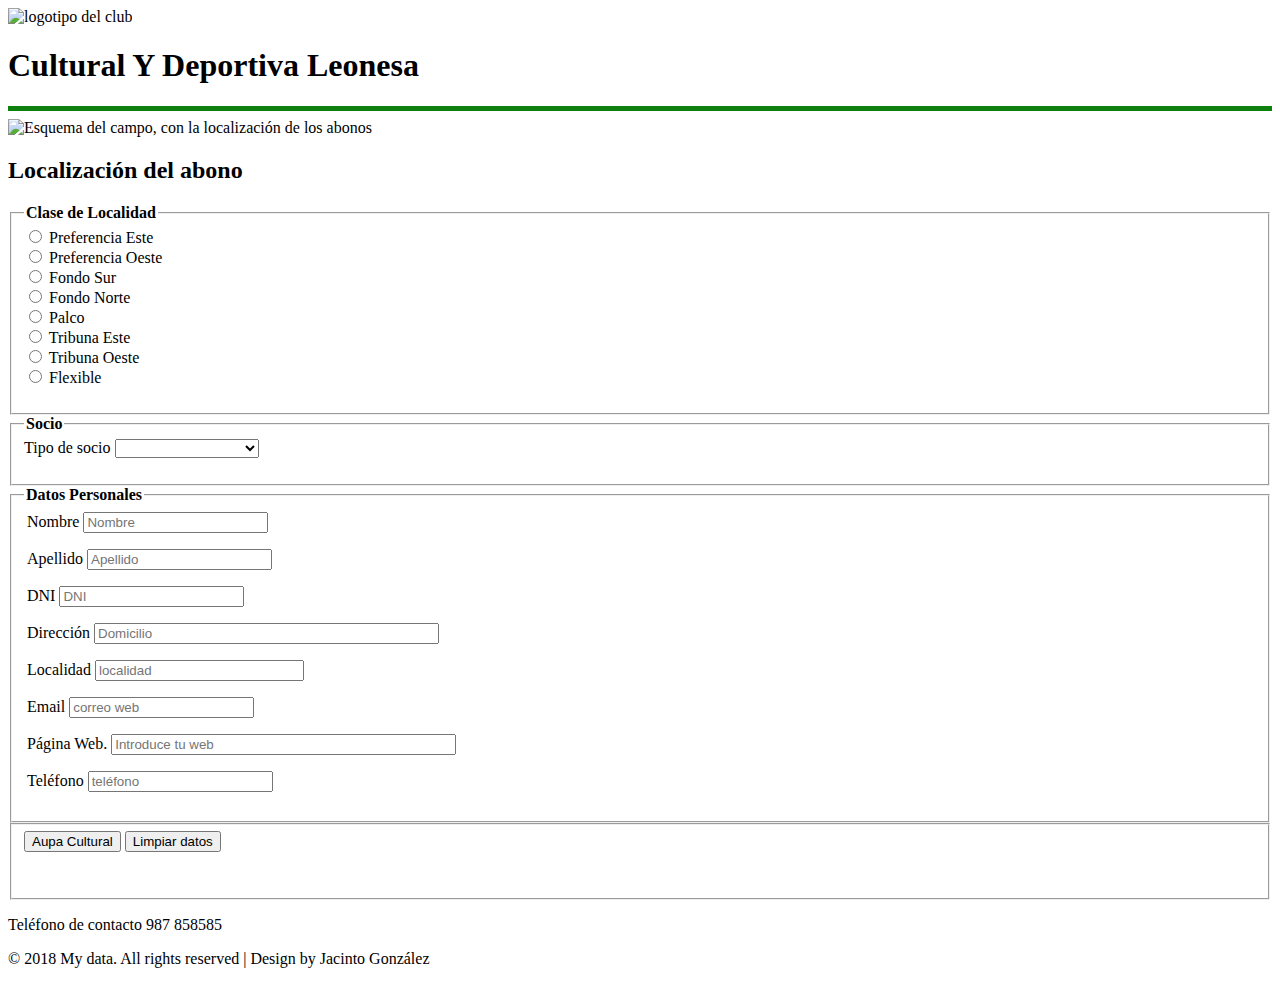
==== html/altasocio.html @ 3dc35b4e "subo la carpeta html de la cultural por primera vez" ====
<!DOCTYPE html>
<html lang="en">
<head>
	<title>Cultural y Deportiva Leonesa</title>
	<meta charset="UTF-8">
	<meta name="author" content="Jacinto González">
	<meta name="equipo de futbol" content="futbol, leonesa, cultu, cultural">
	<link rel="shortcut icon" type="image/x-icon" href="../images/logo_cultural.png">
	<link rel="stylesheet" href="../css/estiloj.css" type="text/css">
	<script type="text/javascript" src="../js/cultuscrip.js"></script>
</head>

<body>
	<header>
		<div>
			<img src="../images/logo_cultural.png" width="70" alt="logotipo del club" id="logo"><h1>Cultural Y Deportiva Leonesa</h1>
		</div>
	</header>

	<hr size="5" color=##D480E1>

	<section id=precios>
		<img src="../images/precios.jpg" alt="Esquema del campo, con la localización de los abonos" id="precio1">

	</section>

	

	<aside>


	<form action="altasocio.html" name="formulario" method="get" target="_blank" onsubmit="return validaForm()">
			<h2>Localización del abono</h2>
			
		<fieldset id="abono">
			<legend id="leyenda"><b>Clase de Localidad</b></legend>

			<input type="radio" name="lugar" value="Preferencia_Este">
		<label for="peste" id="abonok">Preferencia Este</label><br>
			<input type="radio" name="lugar" value="Preferencia_Oeste">
		<label for="poeste" id="abonok">Preferencia Oeste</label><br>
			<input type="radio" name="lugar" value="Fondo_Sur">
		<label for="Sur" id="abonok">Fondo Sur</label><br>
			<input type="radio" name="lugar" value="Fondo_Norte">
		<label for="Norte" id="abonok">Fondo Norte</label><br>
			<input type="radio" name="lugar" value="Palco">
		<label for="palco" id="abonok">Palco</label><br>
			<input type="radio" name="lugar" value="Tribuna_Este">
		<label for="teste" id="abonok">Tribuna Este</label><br>
			<input type="radio" name="lugar" value="Tribuna_Oeste">
		<label for="toeste" id="abonok">Tribuna Oeste</label><br>	
			<input type="radio" name="lugar" value="flexible">
		<label for="flexible" id="abonok">Flexible</label><br>
			<p class="aviso" id="aviso0"></p>

		</fieldset>

		<fieldset id="abono1">

			<legend id="leyenda"><b>Socio</b></legend>
				<label for="socio" id="socioL">Tipo de socio</label>
					<select class="pregunta" name="socio" id="socioS">
						<option value=""></option>
						<option value="escuelas_Deportivas">Escuelas Deportivas</option>
						<option value="junior">Junior</option>	
						<option value="jupiter">Jupiter</option>
						<option value="adulto">Adulto</option>
						<option value="jubilado">Jubilado</option>			 
					</select>
			<p class="aviso" id="aviso1"></p>
		</fieldset>

		<fieldset class="cuadro">
			<legend id="leyenda"><b>Datos Personales</b></legend>

				<table>
					<tr>
						<td>	
				<label for="nombrek">Nombre</label> 
					<input type="text" placeholder="Nombre" size="20" maxlength="33" id="nombrek" class="cuadro2"><br>
					<p class="aviso" id="aviso2"></p>
				<label for="apellidok">Apellido</label>
					<input type="text" placeholder="Apellido" size="20" maxlength="33" id="apellidok" class="cuadro2"><br>
					<p class="aviso" id="aviso3"></p>
				<label for="dni">DNI</label>
					<input type="text" placeholder="DNI" size="20" maxlength="9" id="dnik" class="cuadro2"><br>
					<p class="aviso" id="aviso4"></p>
				<label for="direccionk">Dirección</label>
					<input type="text" placeholder="Domicilio" size="40" maxlength="33" id="direccionk" class="cuadro2"><br>
					<p class="aviso" id="aviso5"></p>
				<label for="Localidadk">Localidad</label>
					<input type="text" placeholder="localidad" size="23" maxlength="23" id="localk" class="cuadro2"><br>
					<p class="aviso" id="aviso6"></p>
				<label for="emailk">Email</label>
					<input type="text" placeholder="correo web" id="emailk" class="cuadro2"><br>
					<p class="aviso" id="errorEmail"></p>

				<label for="tuurl">Página Web.</label>
					<input type="text" name="tuurl" placeholder="Introduce tu web" id="tuurl" class="cuadro2" size="40"><br>
					<p class="aviso" id="aviso8"></p>

				<label for="telefono">Teléfono</label>
					<input type="tel" name="telefono" placeholder="teléfono" class="cuadro2" id="telef" maxlength="11"><br>
					<p class="aviso" id="aviso9"></p>
						</td>
					</tr>
				</table>	
		</fieldset>


		<fieldset id="botonera">
			<input type="submit" class="botin" id="submit" value="Aupa Cultural" onclick="validaForm()">
			<input type="reset" class="botin" id="reset" value="Limpiar datos"><br><br><br>	
			<!-- <button onclick="validaContUrl()">valida URL</button>
			<button onclick="validaTel()">valida TELEFONO</button> -->
		</fieldset>	
	</form>
</aside>	

<footer id="contacto2">
	<p id="contacto2">Teléfono de contacto 987 858585</p>

	<p id=contacto2>© 2018 My data. All rights reserved | Design by <a id="final">Jacinto González</a></p>	
</footer>	



	
	
</body>
</html>
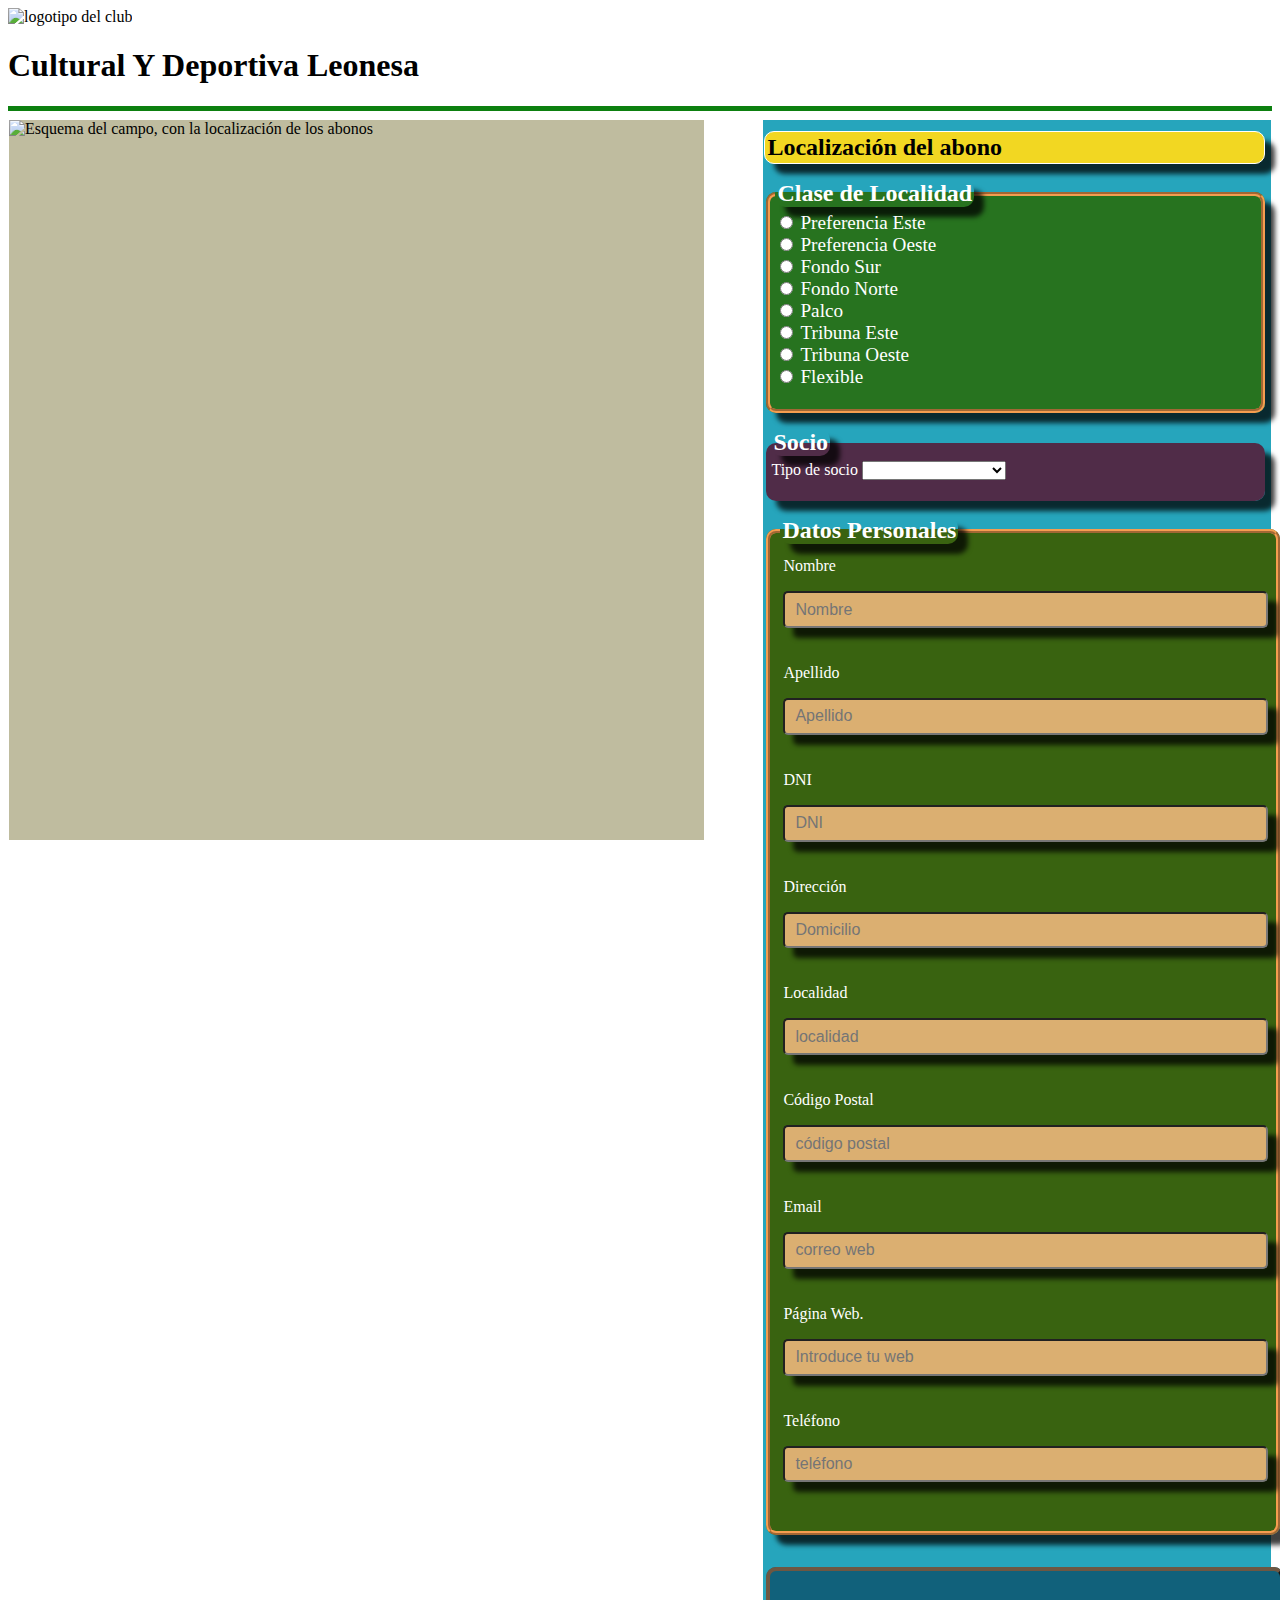
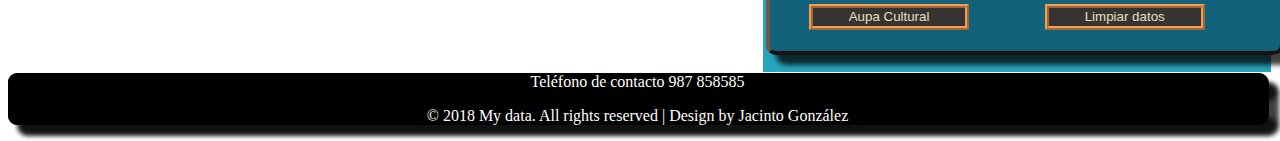
==== commit 71de3707: "ultimos cambios de jacinto 06/03" ====
--- a/html/altasocio.html
+++ b/html/altasocio.html
@@ -91,6 +91,10 @@
 				<label for="Localidadk">Localidad</label>
 					<input type="text" placeholder="localidad" size="23" maxlength="23" id="localk" class="cuadro2"><br>
 					<p class="aviso" id="aviso6"></p>
+				<label for="codpostalk">Código Postal</label>
+					<input type="text" placeholder="código postal" size="5" maxlength="5" id="codpostalk" class="cuadro2"><br>
+					<p class="aviso" id="aviso10"></p>
+
 				<label for="emailk">Email</label>
 					<input type="text" placeholder="correo web" id="emailk" class="cuadro2"><br>
 					<p class="aviso" id="errorEmail"></p>
--- a/css/estiloj.css
+++ b/css/estiloj.css
@@ -0,0 +1,213 @@
+.aviso{
+	background: #F5EBB2;
+	width: 26em;
+	color:#000000;
+}
+
+h2{
+	background: #F2D722;
+	margin: 2% 1% 1% 0%;
+	padding:0.4%;
+	border:1px solid #ffffff;
+	-webkit-border-radius: 10px 10px 10px 10px;
+	box-shadow: 10px 10px 5px 0px rgba(0,0,0,0.75);
+}
+
+#socio{
+	font-size: 1em;
+	width: 35%;
+	margin-top: 1em;
+	-webkit-border-radius: 5px;
+	border: 0px solid #000000;
+}
+#abono{
+ 			    					/*groove, con forma de surco.
+    								ridge, con forma de canto.
+    								inset, con un efecto hacía dentro.
+    								outset, con un efecto hacía afuera.*/
+border-style:groove;   								
+border-color:#F59D50;
+border-width: 4px;	
+background: #27731F;
+padding: 1%;
+margin-right: 1%;
+margin-top: 1em;
+-webkit-border-radius: 10px 10px 10px 10px;
+/*border: 0px solid #000000;*/
+box-shadow: 10px 10px 5px 0px rgba(0,0,0,0.75);
+color:#ffffff;
+font-size: 1em;
+}
+
+#abonok{	
+font-size: 1.2em;
+
+}
+
+#abono1{
+border-style:ridge; 
+border-color:#F59D50;
+border-width: 4px;	
+background: #502C48;
+padding: 1%;
+margin-right: 1%;
+margin-top: 1em;
+-webkit-border-radius: 10px 10px 10px 10px;
+border: 0px solid #000000;
+box-shadow: 10px 10px 5px 0px rgba(0,0,0,0.75);
+color:#ffffff;
+}
+
+#pulse{
+	background: #D6B38D;
+	display: block;
+	width: 20%;
+	text-align: center;
+	align-content: space-around;
+	text-decoration: bold;
+}
+
+#leyenda{
+	color: #ffffff;
+	margin-right: 1%;
+	margin-top: 1em;
+	border-radius: 10px 10px 10px 10px;
+	-moz-border-radius: 10px 10px 10px 10px;
+	-webkit-border-radius: 10px 10px 10px 10px;
+	border: 0px solid #000000;
+	box-shadow: 10px 10px 5px 0px rgba(0,0,0,0.75);
+
+}
+
+#botonera{
+background: #11617b;
+padding: auto;
+width: 96%;
+height: 4em;
+margin-top: 2em;
+margin-bottom: 1em;
+/*margin-top: 2%;*/
+/*border-radius: 10px 10px 10px 10px;*/
+-moz-border-radius: 10px 10px 10px 10px;
+-webkit-border-radius: 10px 10px 10px 10px;
+border: 0px solid #000000;
+box-shadow: 10px 10px 5px 0px rgba(0,0,0,0.75);
+color:#ffffff;
+border-style:outset; 
+border-color:#6E5742;
+border-width: 4px;
+
+}
+
+fieldset legend{
+
+	color: #000000;
+	font-size: 1.5em;
+}
+
+#contacto2{
+background: #9FF391;
+padding: 0.5%;
+margin-right: 1%;
+margin-top: 1em;
+border-radius: 10px 10px 10px 10px;
+-moz-border-radius: 10px 10px 10px 10px;
+-webkit-border-radius: 10px 10px 10px 10px;
+border: 0px solid #000000;
+box-shadow: 10px 10px 5px 0px rgba(0,0,0,0.75);
+
+}
+aside{
+	background: #26A5BC;
+	width: 40%;
+	height: auto;
+	float: right;
+	margin: 1px;
+	padding: 1px;
+
+}
+
+#precios{
+	width: 55%;
+	height:45em;
+	background:#BFBC9F;
+	float: left;
+	margin: 1px 1px 1px 1px;
+	padding: 0% 0% 0% 0%;
+
+}
+
+
+#precio1{
+
+width: 100%;
+height: 100%;
+}
+.cuadro{
+	border-style:ridge; 
+ 	border-color:#F59D50;
+ 	border-width: 4px;
+	background: #396310;
+	margin-bottom: 20px;
+	margin-right: 1%;
+	margin-top: 1em;
+	width: 96%;
+	padding: 10px;
+	-moz-border-radius: 10px 10px 10px 10px;
+	-webkit-border-radius: 10px 10px 10px 10px;
+	box-shadow: 10px 10px 5px 0px rgba(0,0,0,0.75);
+	/*border: 1px solid:#ccc;*/
+	color: #ffffff;
+}
+
+.cuadro2{
+	background: #DBAF71;
+	margin-bottom: 20px;
+	margin-right: 1%;
+	margin-top: 1em;
+	height: .8em;
+	width: 96%;
+	padding: 10px;
+	-moz-border-radius: 5px;
+	-webkit-border-radius: 5px;
+	box-shadow: 10px 10px 5px 0px rgba(0,0,0,0.75);
+	border: 1px solid:#ccc;
+	color: #000000;
+	font-size: 1em;
+	color: #000000;
+}
+
+input:-webkit-input-placeholder {
+  color: red;
+}
+input:-moz-placeholder {
+  color: red; 
+}
+input:-ms-input-placeholder { 
+  color: red; 
+}
+#contacto2{
+	background: #000;
+	color: #fff;
+	margin-right: 0.2%;
+	clear: both; /*limpia los float left*/
+	padding: 0px; /*10px arriba y abajo, 0px a los lados*/
+	text-align: center;
+	-webkit-border-radius: 10px 10px 10px 10px;
+	border: 0px solid #000000;
+	box-shadow: 10px 10px 5px 0px rgba(0,0,0,0.75);
+}
+
+.botin{
+	border-style:ridge; 
+ 	border-color:#F59D50;
+ 	border-width: 4px;
+ 	background: #363333;
+ 	color: #E6E0BF;
+ 	margin-right: 45px;
+ 	margin-bottom: 0em;
+ 	margin-left: 2em;
+ 	margin-top: 2em;
+ 	height: 2em;
+ 	width: 12em;
+}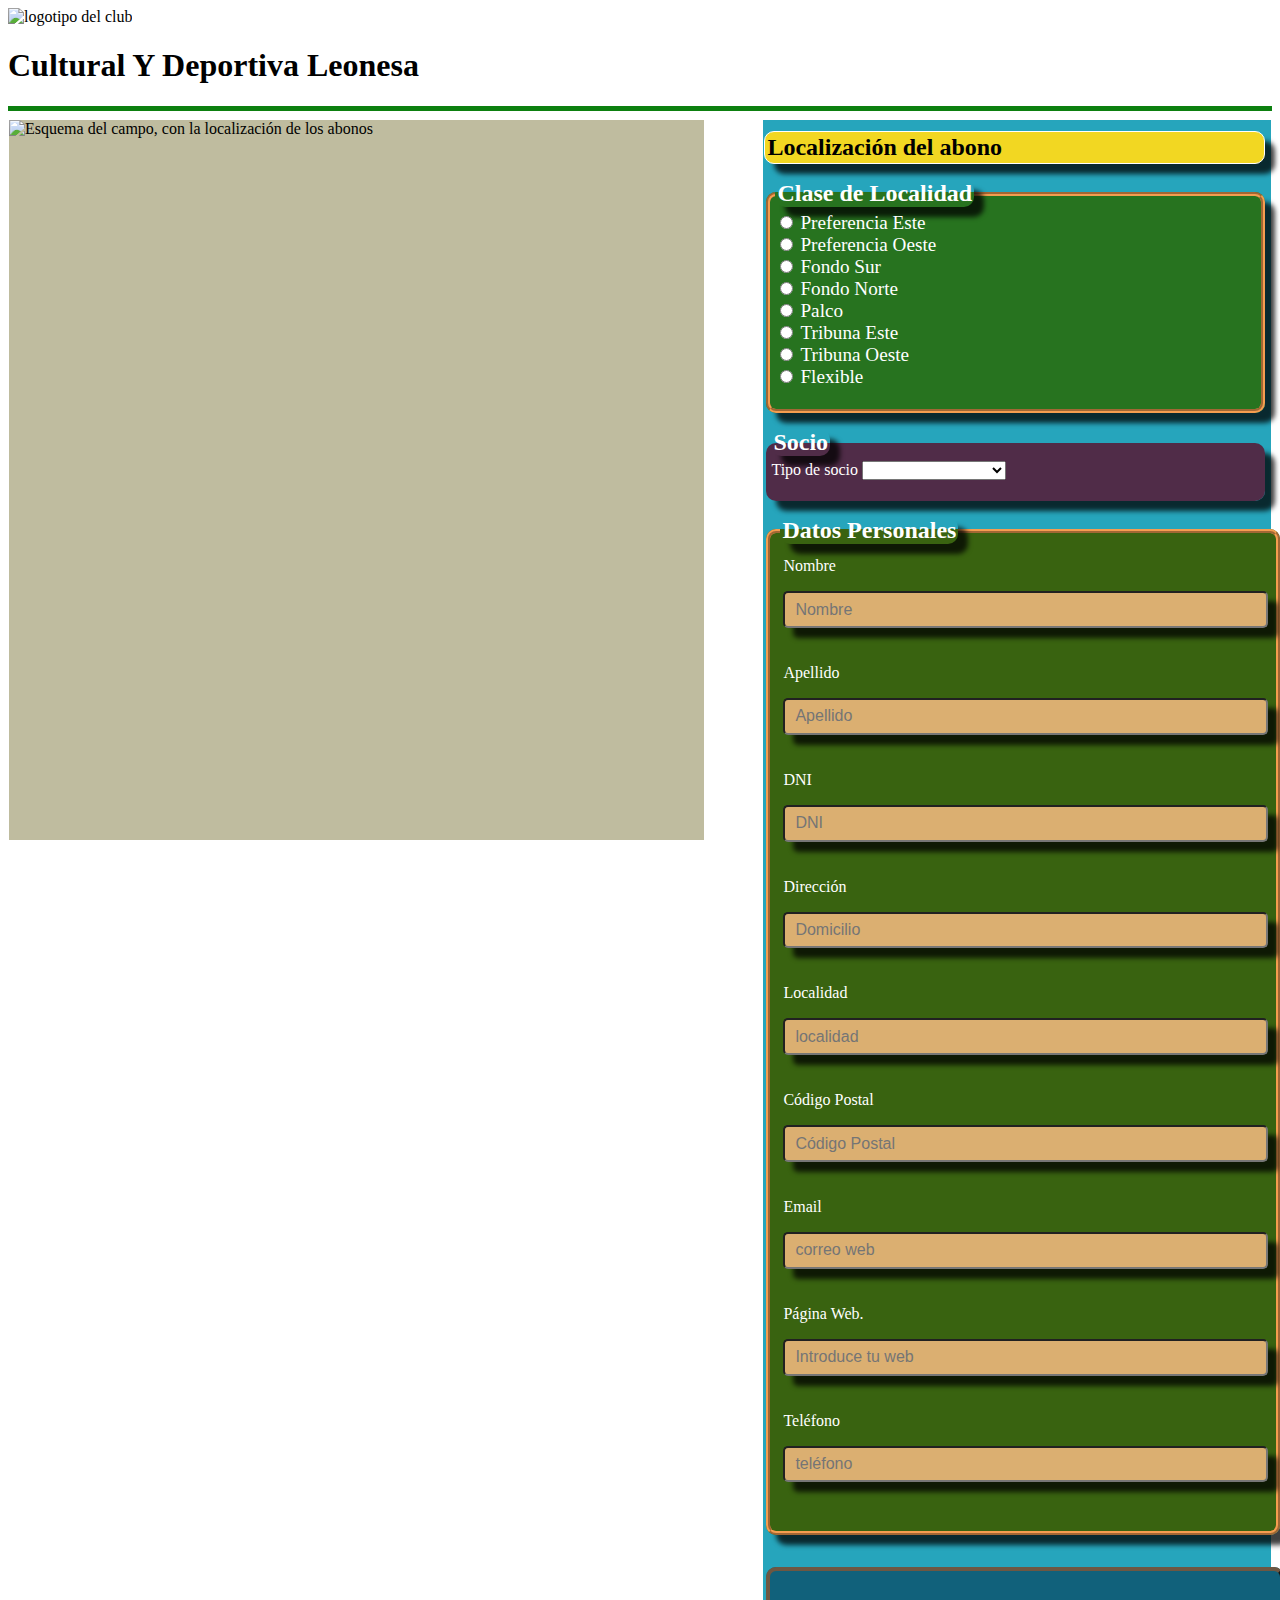
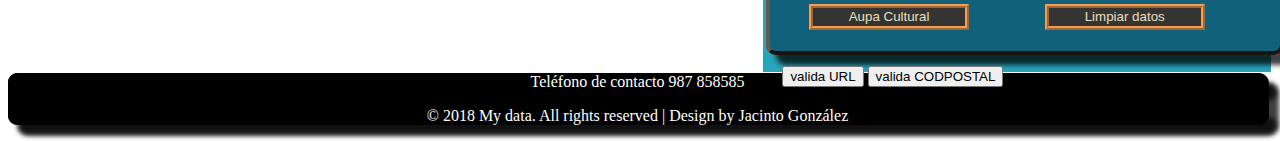
==== commit 5f8f3320: "modificaciones del html mod-1" ====
--- a/html/altasocio.html
+++ b/html/altasocio.html
@@ -92,9 +92,8 @@
 					<input type="text" placeholder="localidad" size="23" maxlength="23" id="localk" class="cuadro2"><br>
 					<p class="aviso" id="aviso6"></p>
 				<label for="codpostalk">Código Postal</label>
-					<input type="text" placeholder="código postal" size="5" maxlength="5" id="codpostalk" class="cuadro2"><br>
-					<p class="aviso" id="aviso10"></p>
-
+					<input type="numb" placeholder="Código Postal" size="23" maxlength="5" id="codpostalk" class="cuadro2"><br>
+					<p class="aviso" id="aviso10"></p>	
 				<label for="emailk">Email</label>
 					<input type="text" placeholder="correo web" id="emailk" class="cuadro2"><br>
 					<p class="aviso" id="errorEmail"></p>
@@ -115,8 +114,8 @@
 		<fieldset id="botonera">
 			<input type="submit" class="botin" id="submit" value="Aupa Cultural" onclick="validaForm()">
 			<input type="reset" class="botin" id="reset" value="Limpiar datos"><br><br><br>	
-			<!-- <button onclick="validaContUrl()">valida URL</button>
-			<button onclick="validaTel()">valida TELEFONO</button> -->
+			<button onclick="validaContUrl()">valida URL</button>
+			<button onclick="validaCodP()">valida CODPOSTAL</button>
 		</fieldset>	
 	</form>
 </aside>	
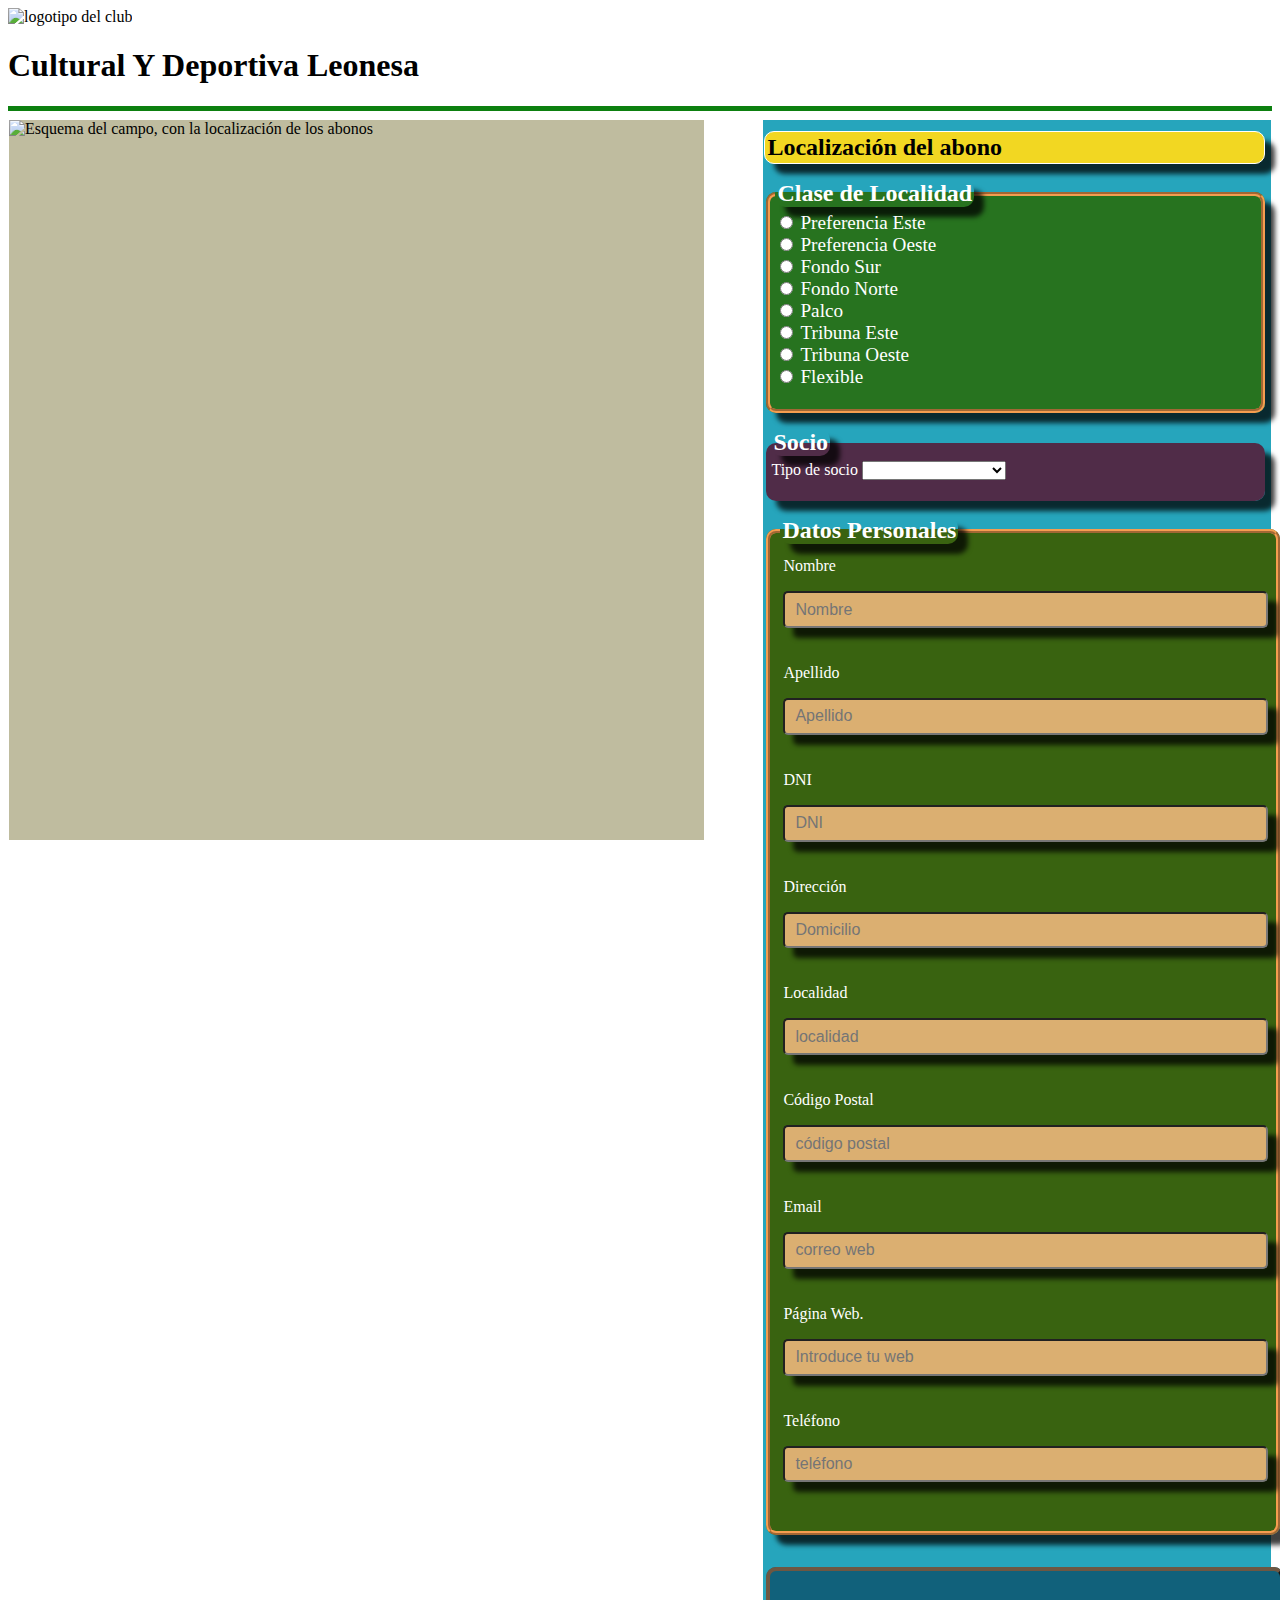
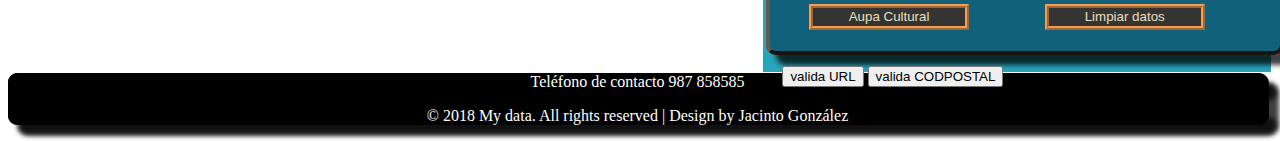
==== commit 525db4f0: "ultimas modificaciones del merge por las chapuzas de Jacinto que no se pone deacuerdo ni el mismo" ====
--- a/html/altasocio.html
+++ b/html/altasocio.html
@@ -92,8 +92,10 @@
 					<input type="text" placeholder="localidad" size="23" maxlength="23" id="localk" class="cuadro2"><br>
 					<p class="aviso" id="aviso6"></p>
 				<label for="codpostalk">Código Postal</label>
-					<input type="numb" placeholder="Código Postal" size="23" maxlength="5" id="codpostalk" class="cuadro2"><br>
-					<p class="aviso" id="aviso10"></p>	
+					<input type="text" placeholder="código postal" size="15" maxlength="5" id="codpostalk" class="cuadro2"><br>
+					<p class="aviso" id="aviso10"></p>
+
+
 				<label for="emailk">Email</label>
 					<input type="text" placeholder="correo web" id="emailk" class="cuadro2"><br>
 					<p class="aviso" id="errorEmail"></p>
@@ -114,8 +116,13 @@
 		<fieldset id="botonera">
 			<input type="submit" class="botin" id="submit" value="Aupa Cultural" onclick="validaForm()">
 			<input type="reset" class="botin" id="reset" value="Limpiar datos"><br><br><br>	
+
+			<!-- <button onclick="validaContUrl()">valida URL</button>
+			<button onclick="validaTel()">valida TELEFONO</button> -->
+
 			<button onclick="validaContUrl()">valida URL</button>
 			<button onclick="validaCodP()">valida CODPOSTAL</button>
+
 		</fieldset>	
 	</form>
 </aside>	
